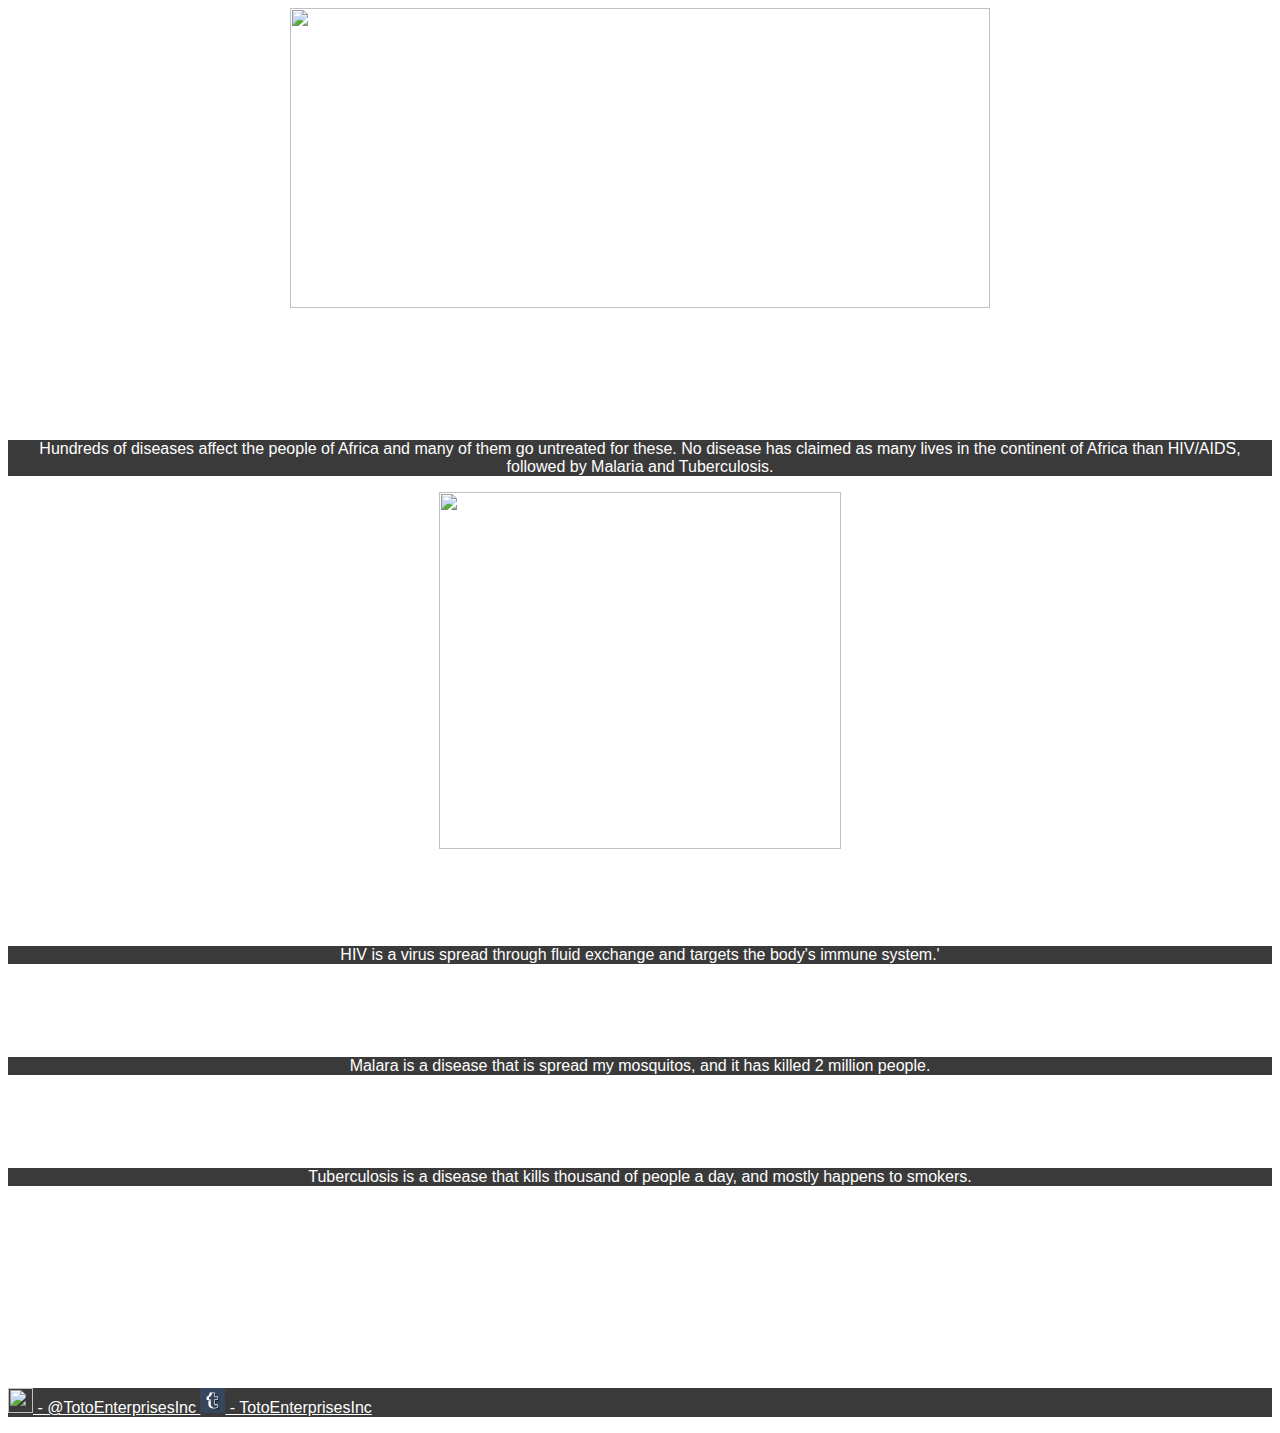
==== index.html @ 01224948 "Add files via upload" ====
<!DOCTYPE html>
<html>
<head>
    
</head>

<link rel="stylesheet" type="text/css" href="index.css"



<body>
   <center>
   <img src="http://www.unaids.org/sites/default/files/media/About_1440.jpg" width="700" height="300">
    <h1>Deadly Diseases In Africa And How To Help</h1>
        <div id=LDisease>
        <h2>The Diseases</h2>
        <p>Hundreds of diseases affect the people of Africa and many of them go untreated for these. No disease has claimed as many lives in the continent of Africa than HIV/AIDS, followed by Malaria and Tuberculosis.</p>
        <div id=img1>
        <img src="https://assets.weforum.org/wp-content/uploads/2015/08/150826-deaths-disease-africa.png" width="402" height="357">
    </div>
            <div id=Disease1>
            <h3>
            <a style="color:white; text-decoration:underline" href="disease1.html"><h1>HIV/AIDS</h1></a>
            </h3>
            
            <p>HIV is a virus spread through fluid exchange and targets the body's immune system.'</p>
            </div>  
            
            <div id=Disease2>
            <h3>
            <a style="color:white; text-decoration:underline" href="disease2.html"><h1>Malaria</h1></a>
            </h3>
            <p>Malara is a disease that is spread my mosquitos, and it has killed 2 million people.</p>
            </div>
            
            <div id=Disease3>
            <h3>
            <a style="color:white; text-decoration:underline" href="disease3.html"> <h1>Tuberculosis</h1></a>
            </h3>
            <p>Tuberculosis is a disease that kills thousand of people a day, and mostly happens to smokers.</p>
            </div>
            
        </div>
        
        <div id=LOrg>
        <h1>Relief Organizations</h1>
            <div id=Org1>
            <h3><a style="color:white; text-decoration:underline"  href="https://www.theglobalfund.org/en/">The Global Fund</a></h3>
            <p></p>
            </div>
            
            <div id=Org2>
            <h3><a style="color:white; text-decoration:underline"  href="https://rushfoundation.org/">Rush Foundation</a></h3>
            </div>
            
            <div id=Org3>
            <h3><a style="color:white; text-decoration:underline"  href="http://www.unaids.org/en">UNAIDS</a></h3>
            </div>
            
        </div>
    </h1>
    </center>
    <p><a href="https://twitter.com/inc_toto"; style=color:white><img src="http://pngimg.com/uploads/twitter/twitter_PNG32.png" width="25" height="25"> - @TotoEnterprisesInc </a> <a href="https://www.tumblr.com/blog/totoenterprisesinc"; style=color:white><img src="[data-uri]" width="25" height="25"> - TotoEnterprisesInc</a></p>
</body>
---- index.css ----
body {

    color: white;
    
    background-image: url("https://www.freegreatpicture.com/files/photo104/51689-brightness-color-texture-background-material.jpg");
    background-repeat: repeat;
    font-family: Arial, Helvetica, sans-serif;

}

p {

    background-color:#3a3a3a;


}

#img1 {

    background-image: url("https://thumbs.dreamstime.com/t/wood-lath-wall-texture-background-wood-lath-wall-texture-99263038.jpg");
    background-repeat: repeat;

}
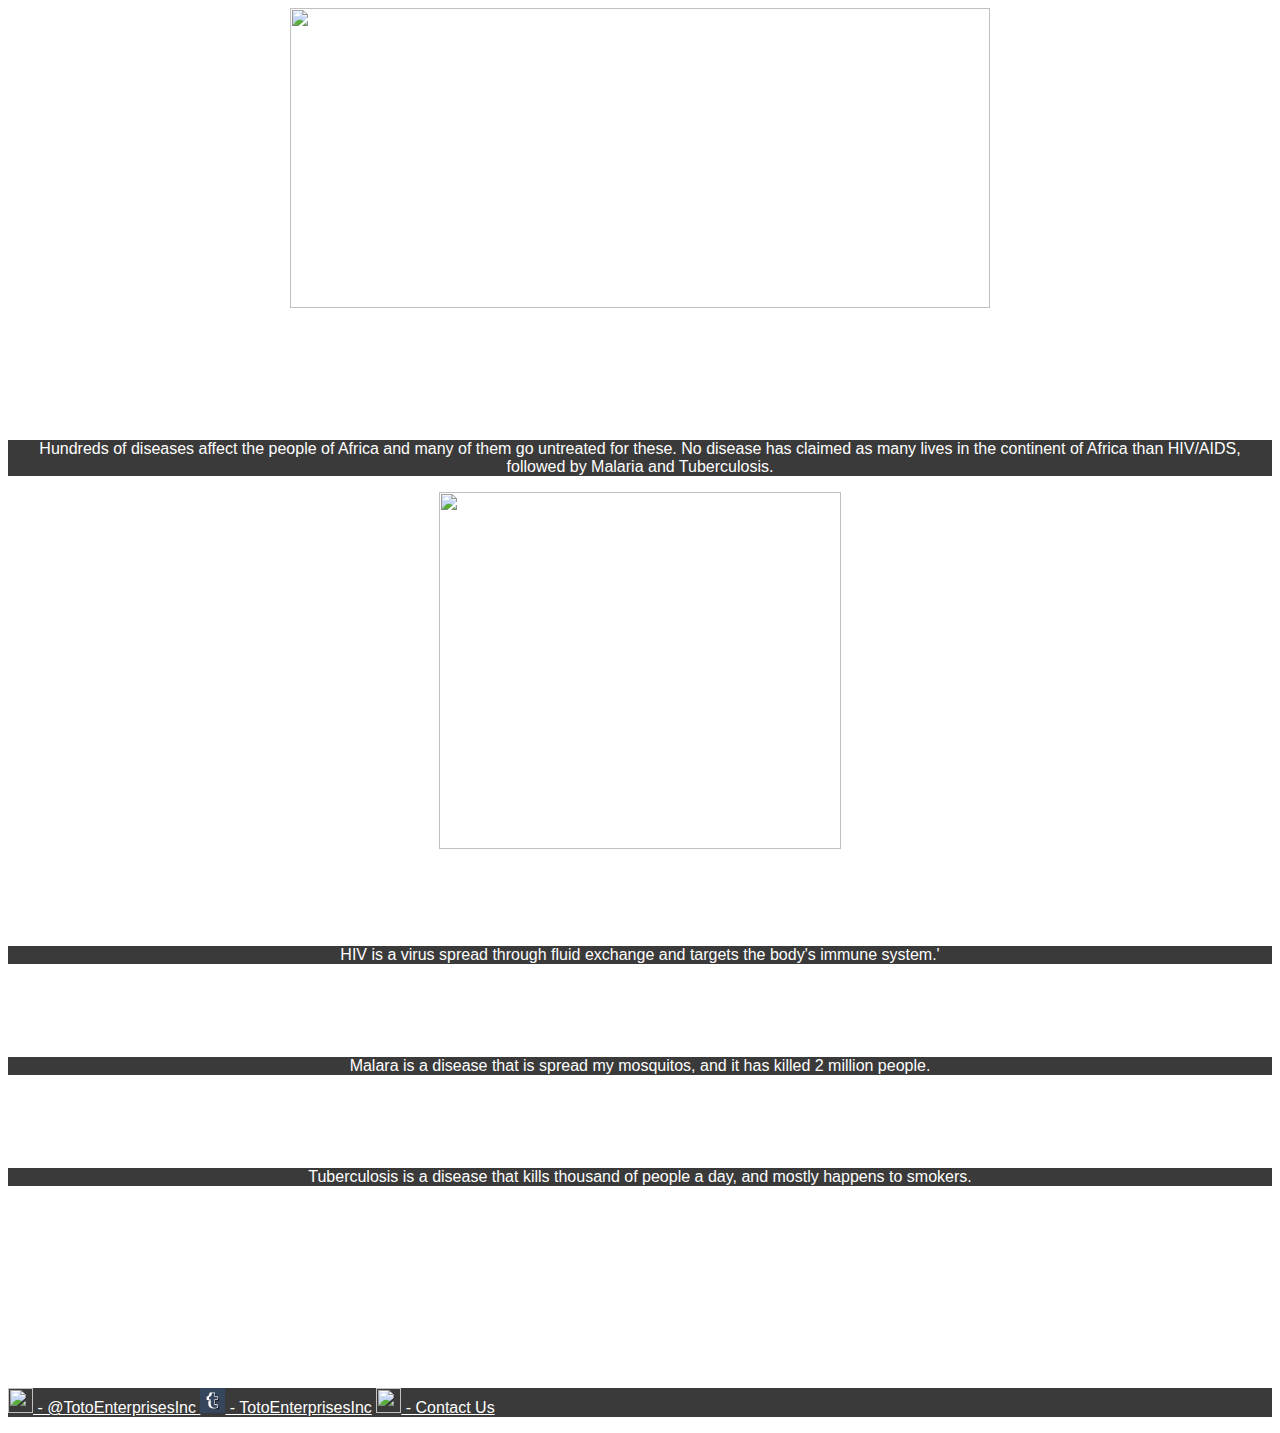
==== commit ba4e4825: "update 2.5" ====
--- a/index.html
+++ b/index.html
@@ -38,9 +38,8 @@
             <a style="color:white; text-decoration:underline" href="disease3.html"> <h1>Tuberculosis</h1></a>
             </h3>
             <p>Tuberculosis is a disease that kills thousand of people a day, and mostly happens to smokers.</p>
-            </div>
-            
         </div>
+    <div id=img1>    
         
         <div id=LOrg>
         <h1>Relief Organizations</h1>
@@ -58,7 +57,11 @@
             </div>
             
         </div>
+    </div>
     </h1>
     </center>
-    <p><a href="https://twitter.com/inc_toto"; style=color:white><img src="http://pngimg.com/uploads/twitter/twitter_PNG32.png" width="25" height="25"> - @TotoEnterprisesInc </a> <a href="https://www.tumblr.com/blog/totoenterprisesinc"; style=color:white><img src="[data-uri]" width="25" height="25"> - TotoEnterprisesInc</a></p>
+    <p><a href="https://twitter.com/inc_toto"; style=color:white><img src="http://pngimg.com/uploads/twitter/twitter_PNG32.png" width="25" height="25"> - @TotoEnterprisesInc </a> <a href="https://www.tumblr.com/blog/totoenterprisesinc"; style=color:white><img src="[data-uri]" width="25" height="25"> - TotoEnterprisesInc</a> <a href="contact.html"; style=color:white;><img src="https://freeiconshop.com/wp-content/uploads/edd/phone-flat.png" width="25" height="25"> - Contact Us</a></p>
+
+
 </body>
+</html>